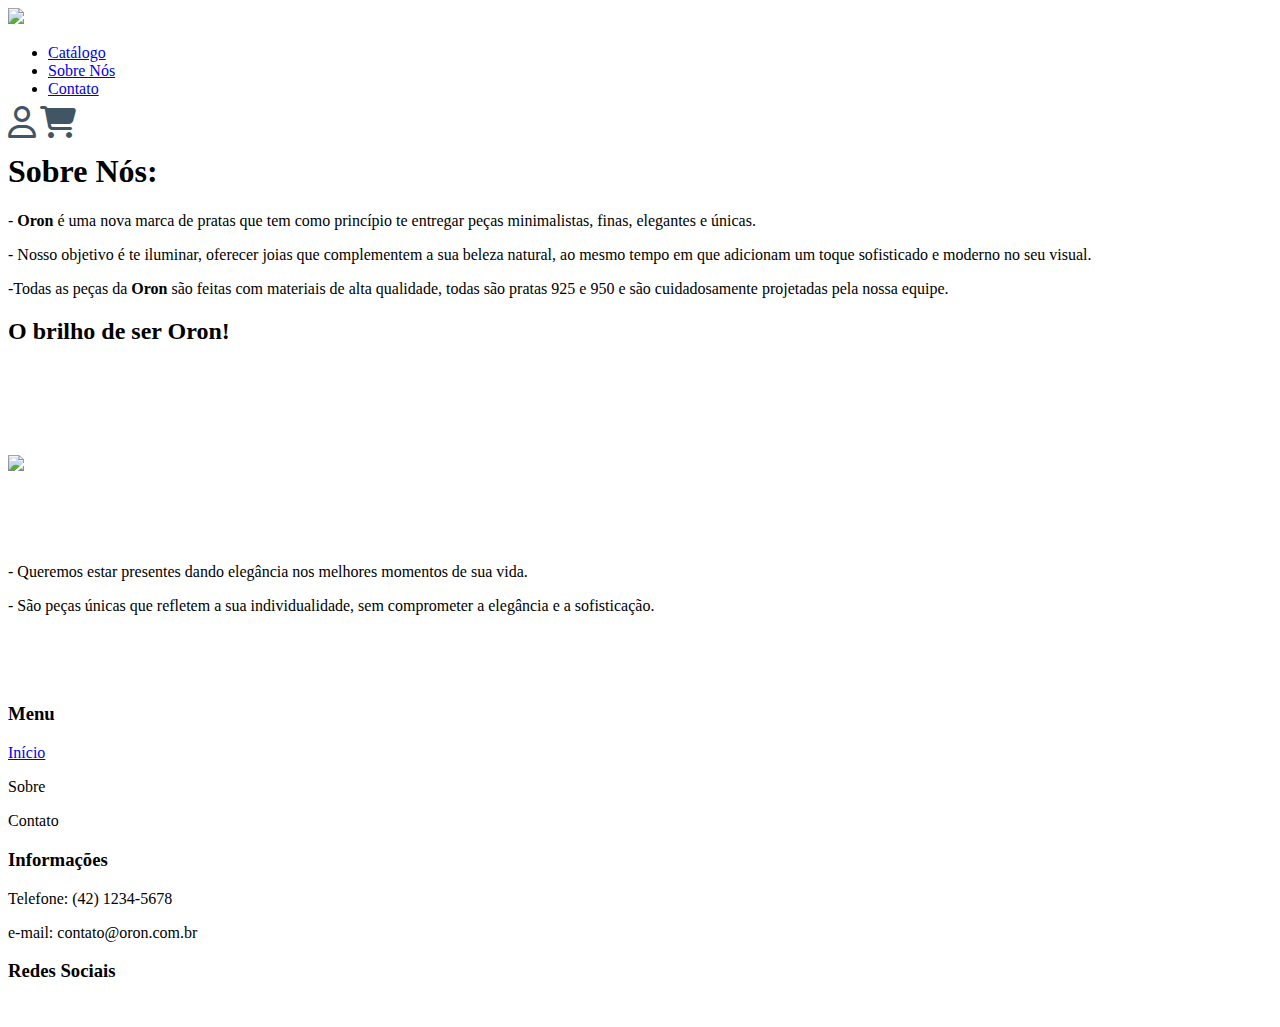
==== aboutus.html @ d0599b51 "Create aboutus.html" ====
<!DOCTYPE html>
<html lang="en">
<head>
    <meta charset="UTF-8">
    <meta http-equiv="X-UA-Compatible" content="IE=edge">
    <meta name="viewport" content="width=device-width, initial-scale=1.0">
    <title>Sobre a ORON</title>

    <link rel="stylesheet" href="about.css">
    <link rel="stylesheet" href="https://cdnjs.cloudflare.com/ajax/libs/font-awesome/6.4.0/css/all.min.css">

</head>
<body>
    <div class="principal">

        <header class="header-top" id="inicio">
            <a href="index.html"><img src="./img/oronlogo-removebg-preview.png" class="logotipo" id="logo"></a>
        
    
        <nav class="header-nav">
            <ul>
                <li><a href="index.html" >Catálogo</a></li>
                <li><a href="aboutus.html">Sobre Nós</a></li>
                <li><a href="https://www.instagram.com/oronpratas/" target="_blank">Contato</a></li>
            </ul>
        </nav>

        <div class="perfil">
            <a href="#" class="shop"><i class="fa-regular fa-user fa-2xl" style="color: #425564;"></i></a>
            <a href="#" class="shop"><i class="fa-solid fa-cart-shopping fa-2xl" style="color: #425564;"></i></a>
      </div>
        </header>

        <main>
            <h1>Sobre Nós:</h1>

            <article>
                <p> - <strong class="oron">Oron</strong> é uma nova marca de
                    pratas que tem como princípio
                    te entregar peças minimalistas,
                    finas, elegantes e únicas.</p>

                    <p>- Nosso objetivo é te iluminar,
                        oferecer joias que complementem
                        a sua beleza natural, ao mesmo
                        tempo em que adicionam um
                        toque sofisticado e moderno no
                        seu visual.</p>

                        <p>-Todas as peças da <b>Oron</b> são feitas
                            com materiais de alta qualidade,
                            todas são pratas 925 e 950 e são
                            cuidadosamente projetadas pela
                            nossa equipe.</p>
                            

                <h2><span>O</span>
                    <span>brilho</span>
                    <span>de</span>
                    <span>ser</span>
                    <span><b>Oron!</b></span></h2>
            </article>
            <br>
            <br>
            <br>
            <br>
            <br>

            <div class="about">
            <img src="./img/bg-aboutus.jpg">
            <br>
            <br>
            </div>
            <br>
            <br>
            <br>
            
            <section>
                <p>- Queremos estar presentes
                    dando elegância nos melhores
                    momentos de sua vida.</p>

                    <p>
                        - São peças únicas que refletem
                        a sua individualidade, sem
                        comprometer a elegância e a
                        sofisticação.
                        </p>
            </section>
            <br>
            <br>
            <br>
        </main>

    </div>

    <footer class="rodape">
        <div class="foot">
           <h3>Menu</h3>
            <p><a href="#inicio" class="foot-link">Início</a></p>
            <p>Sobre</p>
            <p>Contato</p>
      </div>
      <div class="foot">
           <h3>Informações</h3>
               <p>Telefone: (42) 1234-5678</p>
               <p>e-mail: contato@oron.com.br</p>
      </div>
      <div class="redes">
           <h3>Redes Sociais</h3>
            <div class="icon-redes">
              <a href="#"><i class="fa-brands fa-instagram" style="color: #ffffff;"></i></a>
            <a href="#"><i class="fa-brands fa-whatsapp" style="color: #ffffff;"></i></a>
           <a href="#"><i class="fa-brands fa-tiktok" style="color: #ffffff;"></i></a>
            </div>
      </div>
       </footer>
      
</body>
</html>
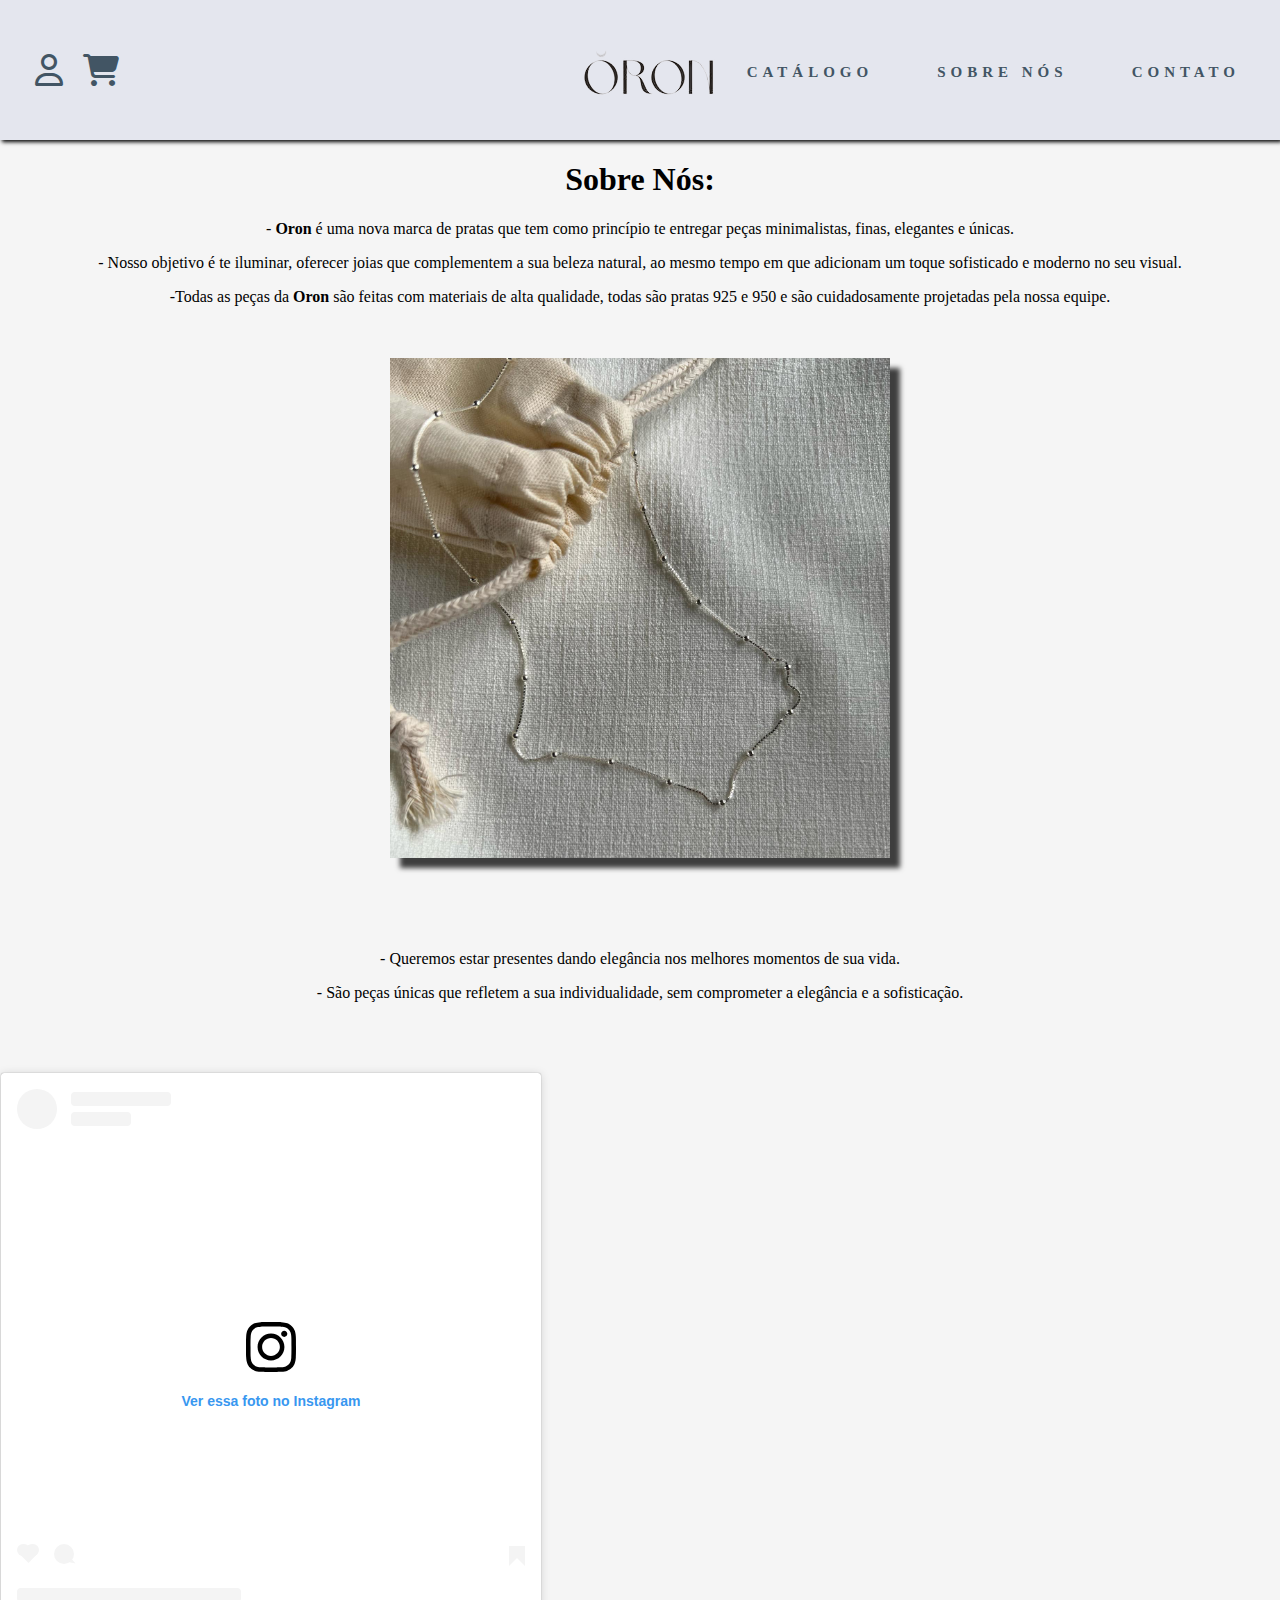
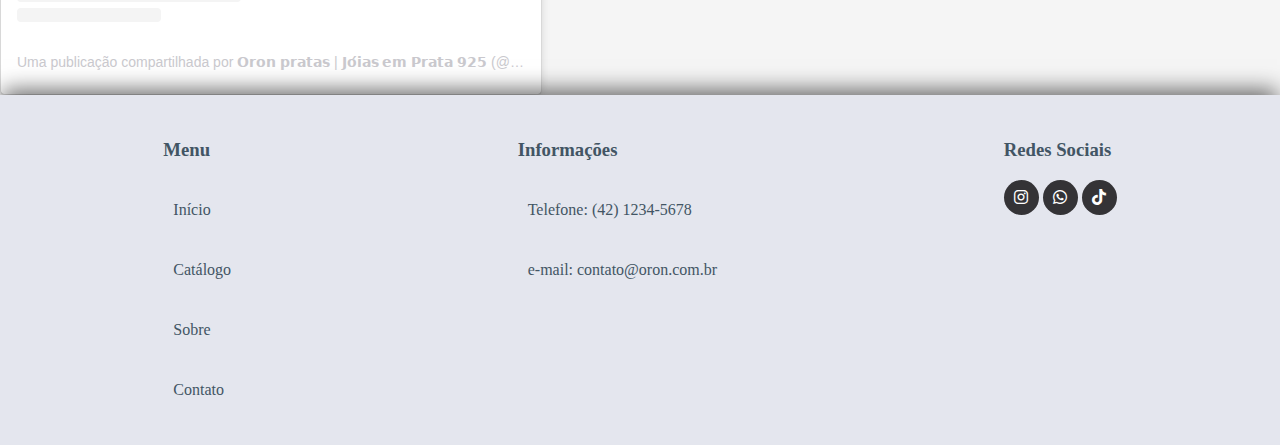
==== commit 75ef64f5: "Update aboutus.html" ====
--- a/aboutus.html
+++ b/aboutus.html
@@ -53,16 +53,13 @@
                             cuidadosamente projetadas pela
                             nossa equipe.</p>
                             
-
+                <div class="efeito">            
                 <h2><span>O</span>
                     <span>brilho</span>
                     <span>de</span>
                     <span>ser</span>
-                    <span><b>Oron!</b></span></h2>
+                    <span><b>Oron!</b></span></h2></div>
             </article>
-            <br>
-            <br>
-            <br>
             <br>
             <br>
 
@@ -90,6 +87,10 @@
             <br>
             <br>
             <br>
+
+            <div class="insta">
+            <blockquote class="instagram-media" data-instgrm-captioned data-instgrm-permalink="https://www.instagram.com/p/CqHI9UGLFcc/?utm_source=ig_embed&amp;utm_campaign=loading" data-instgrm-version="14" style=" background:#FFF; border:0; border-radius:3px; box-shadow:0 0 1px 0 rgba(0,0,0,0.5),0 1px 10px 0 rgba(0,0,0,0.15); margin: 1px; max-width:540px; min-width:326px; padding:0; width:99.375%; width:-webkit-calc(100% - 2px); width:calc(100% - 2px);"><div style="padding:16px;"> <a href="https://www.instagram.com/p/CqHI9UGLFcc/?utm_source=ig_embed&amp;utm_campaign=loading" style=" background:#FFFFFF; line-height:0; padding:0 0; text-align:center; text-decoration:none; width:100%;" target="_blank"> <div style=" display: flex; flex-direction: row; align-items: center;"> <div style="background-color: #F4F4F4; border-radius: 50%; flex-grow: 0; height: 40px; margin-right: 14px; width: 40px;"></div> <div style="display: flex; flex-direction: column; flex-grow: 1; justify-content: center;"> <div style=" background-color: #F4F4F4; border-radius: 4px; flex-grow: 0; height: 14px; margin-bottom: 6px; width: 100px;"></div> <div style=" background-color: #F4F4F4; border-radius: 4px; flex-grow: 0; height: 14px; width: 60px;"></div></div></div><div style="padding: 19% 0;"></div> <div style="display:block; height:50px; margin:0 auto 12px; width:50px;"><svg width="50px" height="50px" viewBox="0 0 60 60" version="1.1" xmlns="https://www.w3.org/2000/svg" xmlns:xlink="https://www.w3.org/1999/xlink"><g stroke="none" stroke-width="1" fill="none" fill-rule="evenodd"><g transform="translate(-511.000000, -20.000000)" fill="#000000"><g><path d="M556.869,30.41 C554.814,30.41 553.148,32.076 553.148,34.131 C553.148,36.186 554.814,37.852 556.869,37.852 C558.924,37.852 560.59,36.186 560.59,34.131 C560.59,32.076 558.924,30.41 556.869,30.41 M541,60.657 C535.114,60.657 530.342,55.887 530.342,50 C530.342,44.114 535.114,39.342 541,39.342 C546.887,39.342 551.658,44.114 551.658,50 C551.658,55.887 546.887,60.657 541,60.657 M541,33.886 C532.1,33.886 524.886,41.1 524.886,50 C524.886,58.899 532.1,66.113 541,66.113 C549.9,66.113 557.115,58.899 557.115,50 C557.115,41.1 549.9,33.886 541,33.886 M565.378,62.101 C565.244,65.022 564.756,66.606 564.346,67.663 C563.803,69.06 563.154,70.057 562.106,71.106 C561.058,72.155 560.06,72.803 558.662,73.347 C557.607,73.757 556.021,74.244 553.102,74.378 C549.944,74.521 548.997,74.552 541,74.552 C533.003,74.552 532.056,74.521 528.898,74.378 C525.979,74.244 524.393,73.757 523.338,73.347 C521.94,72.803 520.942,72.155 519.894,71.106 C518.846,70.057 518.197,69.06 517.654,67.663 C517.244,66.606 516.755,65.022 516.623,62.101 C516.479,58.943 516.448,57.996 516.448,50 C516.448,42.003 516.479,41.056 516.623,37.899 C516.755,34.978 517.244,33.391 517.654,32.338 C518.197,30.938 518.846,29.942 519.894,28.894 C520.942,27.846 521.94,27.196 523.338,26.654 C524.393,26.244 525.979,25.756 528.898,25.623 C532.057,25.479 533.004,25.448 541,25.448 C548.997,25.448 549.943,25.479 553.102,25.623 C556.021,25.756 557.607,26.244 558.662,26.654 C560.06,27.196 561.058,27.846 562.106,28.894 C563.154,29.942 563.803,30.938 564.346,32.338 C564.756,33.391 565.244,34.978 565.378,37.899 C565.522,41.056 565.552,42.003 565.552,50 C565.552,57.996 565.522,58.943 565.378,62.101 M570.82,37.631 C570.674,34.438 570.167,32.258 569.425,30.349 C568.659,28.377 567.633,26.702 565.965,25.035 C564.297,23.368 562.623,22.342 560.652,21.575 C558.743,20.834 556.562,20.326 553.369,20.18 C550.169,20.033 549.148,20 541,20 C532.853,20 531.831,20.033 528.631,20.18 C525.438,20.326 523.257,20.834 521.349,21.575 C519.376,22.342 517.703,23.368 516.035,25.035 C514.368,26.702 513.342,28.377 512.574,30.349 C511.834,32.258 511.326,34.438 511.181,37.631 C511.035,40.831 511,41.851 511,50 C511,58.147 511.035,59.17 511.181,62.369 C511.326,65.562 511.834,67.743 512.574,69.651 C513.342,71.625 514.368,73.296 516.035,74.965 C517.703,76.634 519.376,77.658 521.349,78.425 C523.257,79.167 525.438,79.673 528.631,79.82 C531.831,79.965 532.853,80.001 541,80.001 C549.148,80.001 550.169,79.965 553.369,79.82 C556.562,79.673 558.743,79.167 560.652,78.425 C562.623,77.658 564.297,76.634 565.965,74.965 C567.633,73.296 568.659,71.625 569.425,69.651 C570.167,67.743 570.674,65.562 570.82,62.369 C570.966,59.17 571,58.147 571,50 C571,41.851 570.966,40.831 570.82,37.631"></path></g></g></g></svg></div><div style="padding-top: 8px;"> <div style=" color:#3897f0; font-family:Arial,sans-serif; font-size:14px; font-style:normal; font-weight:550; line-height:18px;">Ver essa foto no Instagram</div></div><div style="padding: 12.5% 0;"></div> <div style="display: flex; flex-direction: row; margin-bottom: 14px; align-items: center;"><div> <div style="background-color: #F4F4F4; border-radius: 50%; height: 12.5px; width: 12.5px; transform: translateX(0px) translateY(7px);"></div> <div style="background-color: #F4F4F4; height: 12.5px; transform: rotate(-45deg) translateX(3px) translateY(1px); width: 12.5px; flex-grow: 0; margin-right: 14px; margin-left: 2px;"></div> <div style="background-color: #F4F4F4; border-radius: 50%; height: 12.5px; width: 12.5px; transform: translateX(9px) translateY(-18px);"></div></div><div style="margin-left: 8px;"> <div style=" background-color: #F4F4F4; border-radius: 50%; flex-grow: 0; height: 20px; width: 20px;"></div> <div style=" width: 0; height: 0; border-top: 2px solid transparent; border-left: 6px solid #f4f4f4; border-bottom: 2px solid transparent; transform: translateX(16px) translateY(-4px) rotate(30deg)"></div></div><div style="margin-left: auto;"> <div style=" width: 0px; border-top: 8px solid #F4F4F4; border-right: 8px solid transparent; transform: translateY(16px);"></div> <div style=" background-color: #F4F4F4; flex-grow: 0; height: 12px; width: 16px; transform: translateY(-4px);"></div> <div style=" width: 0; height: 0; border-top: 8px solid #F4F4F4; border-left: 8px solid transparent; transform: translateY(-4px) translateX(8px);"></div></div></div> <div style="display: flex; flex-direction: column; flex-grow: 1; justify-content: center; margin-bottom: 24px;"> <div style=" background-color: #F4F4F4; border-radius: 4px; flex-grow: 0; height: 14px; margin-bottom: 6px; width: 224px;"></div> <div style=" background-color: #F4F4F4; border-radius: 4px; flex-grow: 0; height: 14px; width: 144px;"></div></div></a><p style=" color:#c9c8cd; font-family:Arial,sans-serif; font-size:14px; line-height:17px; margin-bottom:0; margin-top:8px; overflow:hidden; padding:8px 0 7px; text-align:center; text-overflow:ellipsis; white-space:nowrap;"><a href="https://www.instagram.com/p/CqHI9UGLFcc/?utm_source=ig_embed&amp;utm_campaign=loading" style=" color:#c9c8cd; font-family:Arial,sans-serif; font-size:14px; font-style:normal; font-weight:normal; line-height:17px; text-decoration:none;" target="_blank">Uma publicação compartilhada por 𝗢𝗿𝗼𝗻 𝗽𝗿𝗮𝘁𝗮𝘀 | 𝗝𝗼́𝗶𝗮𝘀 𝗲𝗺 𝗣𝗿𝗮𝘁𝗮 𝟵𝟮𝟱 (@oronpratas)</a></p></div></blockquote> <script async src="//www.instagram.com/embed.js"></script>
+            </div>    
         </main>
 
     </div>
@@ -98,6 +99,7 @@
         <div class="foot">
            <h3>Menu</h3>
             <p><a href="#inicio" class="foot-link">Início</a></p>
+            <p><a href="index.html">Catálogo</a></p>
             <p>Sobre</p>
             <p>Contato</p>
       </div>
--- a/about.css
+++ b/about.css
@@ -0,0 +1,254 @@
+@import url("https://fonts.googleapis.com/css?family=Montserrat&display=swap");
+
+*{
+    font-family: Georgia, 'Times New Roman', Times, serif;
+}
+
+body{
+    font-family: tahoma, arial, sans-serif;
+    margin: 0;
+    padding: 0;
+    background-color: whitesmoke;
+}
+
+#principal{
+    width: 1024px;
+    margin:  40px auto;
+    background-color: whitesmoke;
+}
+
+.header-top{
+    height: 140px;
+    background-color: #e4e6ee;
+    position: relative;
+    box-shadow: 2px 2px 4px;
+}
+
+.header-nav{
+    position: absolute;
+    top: 0;
+    right: 0;
+    margin-top: 50px;
+}
+
+.header-nav li{
+    list-style: none;
+    display: inline-block;
+    margin: 5px;
+    margin-top: 5px;
+    padding: 8px;
+}
+
+.perfil{
+  padding: 35px;
+  display: inline-flex;
+  gap: 20px;
+}
+
+.shop{
+  display: flex;
+  flex-direction: row;
+  margin-top: 35px;
+}
+
+.header-nav ul{
+    margin: 0;
+    padding: 0;
+}
+
+.header-nav a{
+    padding: 7px;
+    color: #425564;
+    text-decoration: none;
+    text-transform: uppercase;
+    font-family: Cambria, Cochin, Georgia, Times, 'Times New Roman', serif;
+    font-weight: bold;
+    margin-right: 20px;
+    font-size: 15px;
+    letter-spacing: 5px;
+    transition: border .3s linear;
+}
+
+
+
+.header-nav a:hover{
+    border: 1px solid #ccc;
+    border-radius: 1rem;
+    box-shadow:  0px 0px 26px 12px rgba(255,255,255,1);
+    text-decoration: none;
+}
+
+.logotipo{
+    width: 150px;
+    position: absolute;
+    left: 45%;
+}
+
+main{
+    justify-content: center;
+    text-align: center;
+}
+
+article h2{
+    font-weight: 400;
+}
+
+h2 {
+    font-family: "Montserrat Medium";
+    position: absolute;
+    left: 43%;
+    max-width: 40ch;
+    transform: scale(0.94);
+    animation: scale 3s forwards cubic-bezier(0.5, 1, 0.89, 1);
+  }
+  @keyframes scale {
+    100% {
+      transform: scale(1);
+    }
+  }
+  
+  span {
+    display: inline-block;
+    opacity: 0;
+    filter: blur(4px);
+  }
+  
+  span:nth-child(1) {
+    animation: fade-in 0.8s 0.1s forwards cubic-bezier(0.11, 0, 0.5, 0);
+  }
+  
+  span:nth-child(2) {
+    animation: fade-in 0.8s 0.2s forwards cubic-bezier(0.11, 0, 0.5, 0);
+  }
+  
+  span:nth-child(3) {
+    animation: fade-in 0.8s 0.3s forwards cubic-bezier(0.11, 0, 0.5, 0);
+  }
+  
+  span:nth-child(4) {
+    animation: fade-in 0.8s 0.4s forwards cubic-bezier(0.11, 0, 0.5, 0);
+  }
+  
+  span:nth-child(5) {
+    animation: fade-in 0.8s 0.5s forwards cubic-bezier(0.11, 0, 0.5, 0);
+  }
+  
+  span:nth-child(6) {
+    animation: fade-in 0.8s 0.6s forwards cubic-bezier(0.11, 0, 0.5, 0);
+  }
+  
+  span:nth-child(7) {
+    animation: fade-in 0.8s 0.7s forwards cubic-bezier(0.11, 0, 0.5, 0);
+  }
+  
+  span:nth-child(8) {
+    animation: fade-in 0.8s 0.8s forwards cubic-bezier(0.11, 0, 0.5, 0);
+  }
+  
+  span:nth-child(9) {
+    animation: fade-in 0.8s 0.9s forwards cubic-bezier(0.11, 0, 0.5, 0);
+  }
+  
+  span:nth-child(10) {
+    animation: fade-in 0.8s 1s forwards cubic-bezier(0.11, 0, 0.5, 0);
+  }
+  
+  span:nth-child(11) {
+    animation: fade-in 0.8s 1.1s forwards cubic-bezier(0.11, 0, 0.5, 0);
+  }
+  
+  span:nth-child(12) {
+    animation: fade-in 0.8s 1.2s forwards cubic-bezier(0.11, 0, 0.5, 0);
+  }
+  
+  span:nth-child(13) {
+    animation: fade-in 0.8s 1.3s forwards cubic-bezier(0.11, 0, 0.5, 0);
+  }
+  
+  span:nth-child(14) {
+    animation: fade-in 0.8s 1.4s forwards cubic-bezier(0.11, 0, 0.5, 0);
+  }
+  
+  span:nth-child(15) {
+    animation: fade-in 0.8s 1.5s forwards cubic-bezier(0.11, 0, 0.5, 0);
+  }
+  
+  span:nth-child(16) {
+    animation: fade-in 0.8s 1.6s forwards cubic-bezier(0.11, 0, 0.5, 0);
+  }
+  
+  span:nth-child(17) {
+    animation: fade-in 0.8s 1.7s forwards cubic-bezier(0.11, 0, 0.5, 0);
+  }
+  
+  span:nth-child(18) {
+    animation: fade-in 0.8s 1.8s forwards cubic-bezier(0.11, 0, 0.5, 0);
+  }
+  
+  @keyframes fade-in {
+    100% {
+      opacity: 1;
+      filter: blur(0);
+    }
+  }
+
+
+
+.about img{
+    position: inherit;
+    left: 35%;
+    top: 50%;
+    width: 500px;
+    box-shadow: 10px 10px 5px 0px rgba(0,0,0,0.75);
+}
+
+.rodape{
+    background-color: #e4e6ee;
+    height: 100%;
+    color: #425564;
+    display: flex;
+    justify-content: space-around;
+    padding: 25px;
+    box-shadow: 0px -8px 21px -3px rgba(0,0,0,0.59);
+}
+
+footer p{
+    line-height: 0.5;
+    color: #425564;
+    padding: 10px;
+}
+
+footer p:hover{
+    cursor: pointer;
+    color: rgba(0, 70, 136, 0.61);
+    transition: 1s;
+}
+
+.foot{
+    display: flex;
+    flex-direction: column;
+    
+}
+
+
+.icon-redes a{
+    width: 35px;
+    height: 35px;
+    color: #425564;
+    background-color: #343336;
+    border-radius: 50%;
+    display: inline-flex;
+    text-align: center;
+    justify-content: center;
+    align-items: center;
+    text-decoration: none;
+}
+
+ a{
+    text-decoration: none;
+}
+
+.foot a{
+    color: #425564;
+}
+
